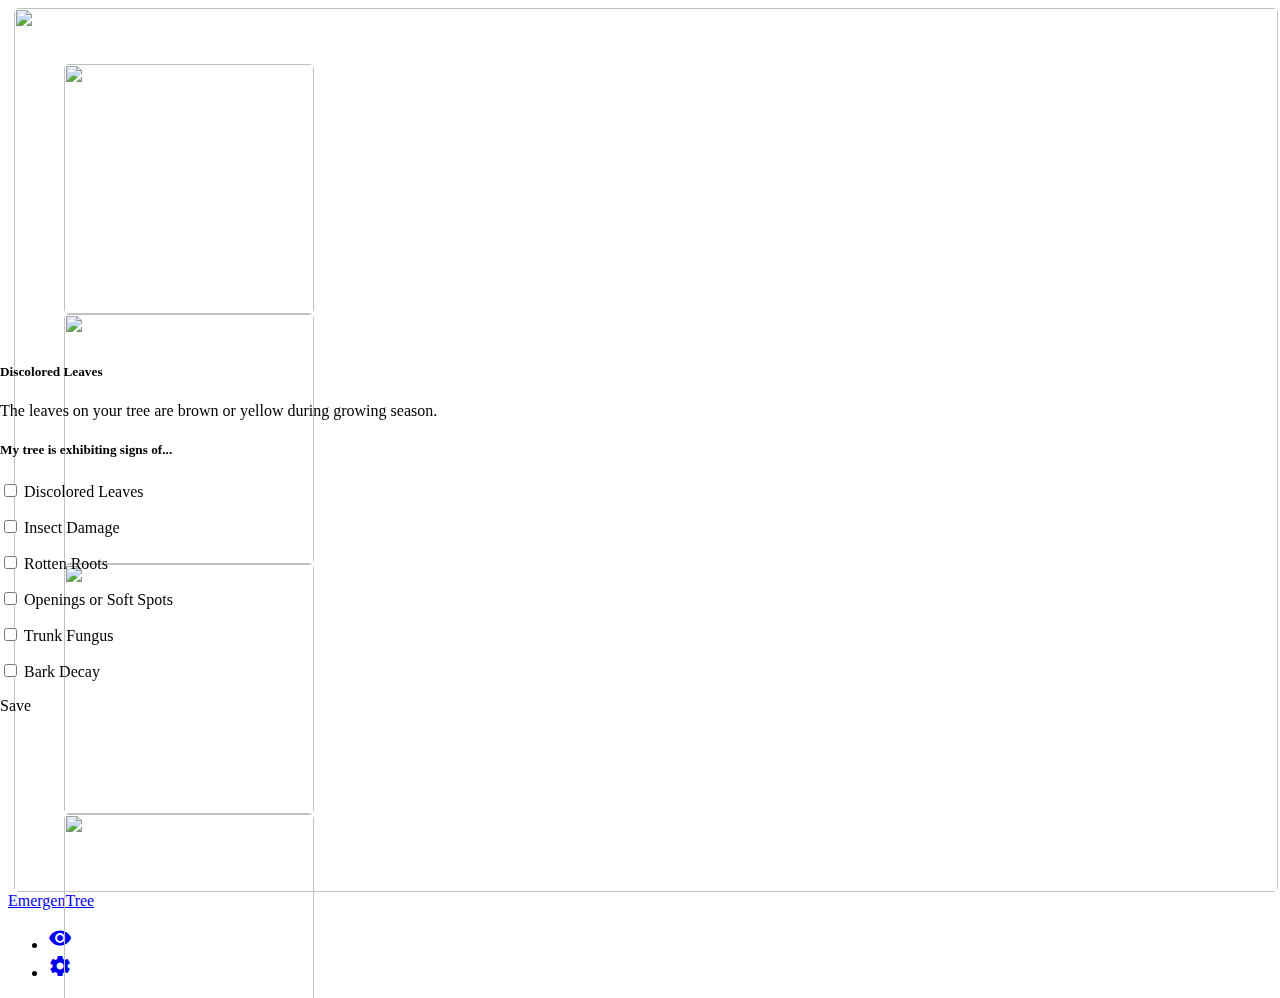
==== homepi/frontend/server/templates/report.html @ 35000a53 "Added report page" ====
<style>
img {
	height: 250px;
	border-radius: 5px;
}

.main-carousel {
	margin: auto;
  width: 90%;
  height: 250px;
}

.carousel-cell {
	margin-right: 10px;
}

.material-placeholder {
	z-index: 99;
}

.flickity-prev-next-button {
  width: 100px;
  height: 100px;
  background: transparent;
}
.flickity-prev-next-button:hover {
  background: transparent;
}
/* arrow color */
.flickity-prev-next-button .arrow {
  fill: white;
}
.flickity-prev-next-button.no-svg {
  color: white;
}
/* hide disabled button */
.flickity-prev-next-button:disabled {
  display: none;
}

</style>
<html>
	<head>
		<title>EmergenTree</title>
		<!--Import Google Icon Font-->
		<link href="http://fonts.googleapis.com/icon?family=Material+Icons" rel="stylesheet">

		<!--Import materialize.css-->
		<link type="text/css" rel="stylesheet" href="/static/css/materialize.min.css"  media="screen,projection"/>

		<!--Let browser know website is optimized for mobile-->
		<meta name="viewport" content="width=device-width, initial-scale=1.0"/>

		<link type="text/css" rel="stylesheet" href="/static/css/index.css"  media="screen,projection"/>
		<link type="text/css" rel="stylesheet" href="/static/css/image-picker.css"  media="screen,projection"/>
		<link rel="stylesheet" href="/static/css/flickity.css" media="screen">
	</head>

	<body class="light-blue lighten-5">
		<!--Import jQuery before materialize.js-->
		<script src="https://code.jquery.com/jquery-3.1.1.min.js"></script>
		<script type="text/javascript" src="/static/js/materialize.min.js"></script>
		<script type="text/javascript" src="/static/js/image-picker.js"></script>
		<script type="text/javascript" src="/static/js/flickity.pkgd.min.js"></script>
		
		<nav>
			<div class="nav-wrapper blue lighten-2">
				<img src="/static/images/logo.png" style="margin-left: 0.5%; height: 100%"></img>
				<a href="/" class="brand-logo">EmergenTree</a>
				<ul id="nav-mobile" class="right hide-on-med-and-down">
					<!--<li><input id="input_test" placeholder="Example..."></input></li>-->
					<li class="active"><a href="/report"><i class="material-icons">visibility</i></a></li>
					<li><a href="#!"><i class="material-icons">settings</i></a></li>
				</ul>
			</div>
		</nav>
        <div class="row" style="position: fixed; top: 64; right: 0; bottom: 0; left: 0;">
			<div class="col s12" style="height: 100%">
				<div class="card-panel center-align" style="height: 100%">
				<div class="col s7">
				<div class="main-carousel">
					<div class="carousel-cell"><img src="/static/images/leaves.jpg"></img></div>
					<div class="carousel-cell"><img src="/static/images/bark.jpg"></img></div>
					<div class="carousel-cell"><img src="/static/images/slimy_roots.jpg"></img></div>
					<div class="carousel-cell"><img src="/static/images/open_wounds.jpg"></img></div>
					<div class="carousel-cell"><img src="/static/images/fungus.png"></img></div>
					<div class="carousel-cell"><img src="/static/images/bark_cracks.png"></img></div>
				</div>
				<h5 id="title" style="margin-top: 50px;">Discolored Leaves</h5>
				<p id="caption" >The leaves on your tree are brown or yellow during growing season.</p>
				</div>
				<div class="input-field col s5 left-align" style="z-index: 0;">
				<h5>My tree is exhibiting signs of...</h5>
				<form action="#">
				    <p>
				      <input type="checkbox" id="check1" />
				      <label for="check1">Discolored Leaves</label>
				    </p>
				    <p>
				    	
				     <input type="checkbox" id="check2" />
				      <label for="check2">Insect Damage</label>

				    </p>
				    <p>
				      <input type="checkbox" id="check3" />
				      <label for="check3">Rotten Roots</label>
				    </p>
				    <p>
				     <input type="checkbox" id="check4" />
				      <label for="check4">Openings or Soft Spots</label>
				    </p>
				    <p>
				      <input type="checkbox" id="check5" />
				      <label for="check5">Trunk Fungus</label>
				    </p>
				    <p>
				      <input type="checkbox" id="check6" />
				      <label for="check6">Bark Decay</label>
				    </p>
				    <a id="save_form" class="waves-effect waves-light btn" style="margin-top: 20px;">Save</a>
				  </form>


  </div>
				</div>
			</div>

		</div>
	</body>
</html>

<script>
$(document).ready(function(e) {
	$('select').material_select();
	var $gallery = $('.main-carousel').flickity({
	  cellAlign: 'left',
	  contain: true,
	  resize: false,
	  setGallerySize: false,
	  cellAlign: "center",
	  contain: false,
	  cellSelector: '.carousel-cell'
	});

	var flkty = $gallery.data('flickity');
	var titleArray = ["Discolored Leaves","Insect Damage","Rotten Roots","Openings or Soft Spots","Trunk Fungus","Bark Decay"];
	var messageArray = ["The leaves on your tree are brown or yellow during growing season.","Your tree bark has rows of holes from wood-boring insects.","The roots of your tree look or feel slimy.","Your tree has an open wound or soft spot at its base.","Your tree has fungus growing on its trunk.","Your tree has large cracks in its bark."];

	$('.main-carousel').on( 'select.flickity', function() {
		$("#title").text(titleArray[flkty.selectedIndex]);
  		$("#caption").text(messageArray[flkty.selectedIndex]);
	});

	$('#save_form').on( 'click', function() {
  		var checkedArray = [];
  		var tree_url = "http://127.0.0.1:5000/tree_data?";
  		for(var i = 1; i <= 6; i++)
  		{

  			if(document.getElementById("check" + i.toString()).checked)
  				checkedArray[i-1] = "1";
  			else
  				checkedArray[i-1] = "0";

  		}
  		tree_url += "leaves=" + checkedArray[0] + "&";
  		tree_url += "bark=" + checkedArray[1] + "&";
  		tree_url += "slimy_roots=" + checkedArray[2] + "&";
  		tree_url += "open_wounds=" + checkedArray[3] + "&";
  		tree_url += "fungus=" + checkedArray[4] + "&";
  		tree_url += "bark_cracks=" + checkedArray[5];

  		$.ajax({
		    type: 'POST',
		    url: tree_url,
		    success: function(msg){
		        console.log(checkedArray);
		    }
		});

		Materialize.toast('Saved!', 3000);
	});


});
</script>
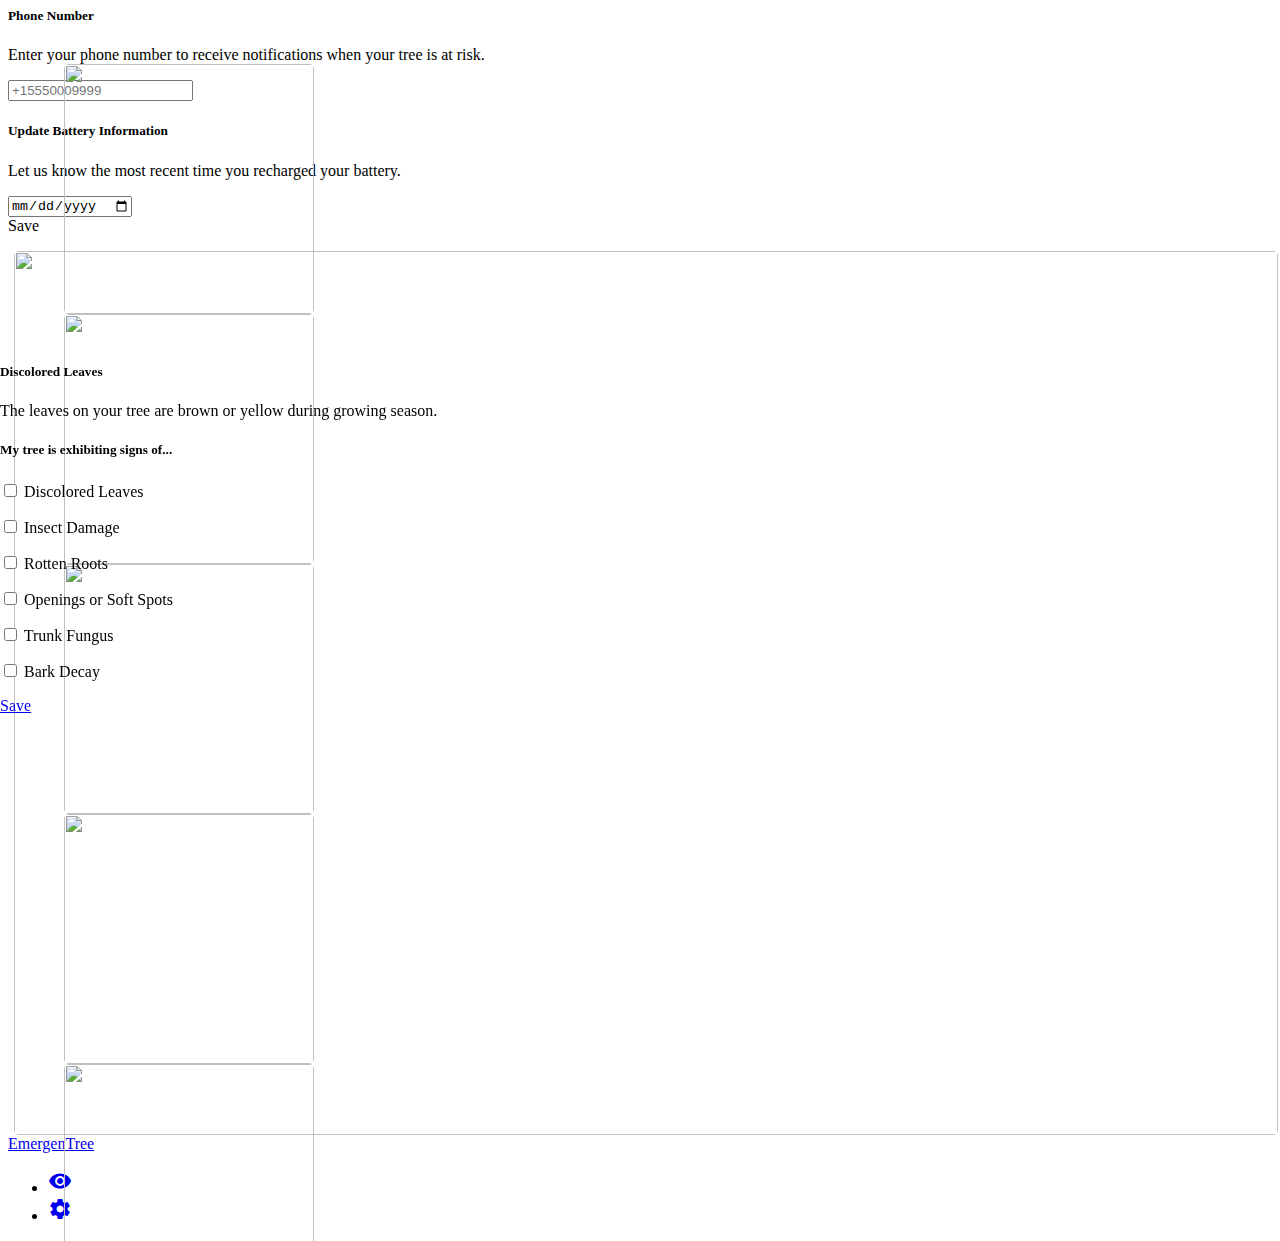
==== commit 7890d48b: "Update values based on files, added settings" ====
--- a/homepi/frontend/server/templates/report.html
+++ b/homepi/frontend/server/templates/report.html
@@ -53,7 +53,6 @@
 		<meta name="viewport" content="width=device-width, initial-scale=1.0"/>
 
 		<link type="text/css" rel="stylesheet" href="/static/css/index.css"  media="screen,projection"/>
-		<link type="text/css" rel="stylesheet" href="/static/css/image-picker.css"  media="screen,projection"/>
 		<link rel="stylesheet" href="/static/css/flickity.css" media="screen">
 	</head>
 
@@ -61,9 +60,25 @@
 		<!--Import jQuery before materialize.js-->
 		<script src="https://code.jquery.com/jquery-3.1.1.min.js"></script>
 		<script type="text/javascript" src="/static/js/materialize.min.js"></script>
-		<script type="text/javascript" src="/static/js/image-picker.js"></script>
 		<script type="text/javascript" src="/static/js/flickity.pkgd.min.js"></script>
-		
+	<div id="modal1" class="modal modal-fixed-footer">
+    <div class="modal-content">
+      <form>
+    <h5>Phone Number</h5>
+    <p>Enter your phone number to receive notifications when your tree is at risk.</p>
+    <div class="input-field col s6">
+      <input placeholder="+15550009999" id="phone" type="text">
+    </div>
+
+    <h5>Update Battery Information</h5>
+    <p>Let us know the most recent time you recharged your battery.</p>
+     <div class="input-field col s6">
+      <input id="battery_date" type="date" class="datepicker">
+    </div>
+    <a id="save_form" class="modal-action modal-close  waves-effect waves-light btn" style="margin-top: 10px;">Save</a>
+    </form>
+    </div>
+  </div>
 		<nav>
 			<div class="nav-wrapper blue lighten-2">
 				<img src="/static/images/logo.png" style="margin-left: 0.5%; height: 100%"></img>
@@ -71,7 +86,7 @@
 				<ul id="nav-mobile" class="right hide-on-med-and-down">
 					<!--<li><input id="input_test" placeholder="Example..."></input></li>-->
 					<li class="active"><a href="/report"><i class="material-icons">visibility</i></a></li>
-					<li><a href="#!"><i class="material-icons">settings</i></a></li>
+					<li><a class="modal-trigger" href="#modal1" ><i class="material-icons">settings</i></a></li>
 				</ul>
 			</div>
 		</nav>
@@ -94,32 +109,32 @@
 				<h5>My tree is exhibiting signs of...</h5>
 				<form action="#">
 				    <p>
-				      <input type="checkbox" id="check1" />
+				      <input type="checkbox" id="check1"/>
 				      <label for="check1">Discolored Leaves</label>
 				    </p>
 				    <p>
 				    	
-				     <input type="checkbox" id="check2" />
+				     <input type="checkbox" id="check2"/>
 				      <label for="check2">Insect Damage</label>
 
 				    </p>
 				    <p>
-				      <input type="checkbox" id="check3" />
+				      <input type="checkbox" id="check3"/>
 				      <label for="check3">Rotten Roots</label>
 				    </p>
 				    <p>
-				     <input type="checkbox" id="check4" />
+				     <input type="checkbox" id="check4"/>
 				      <label for="check4">Openings or Soft Spots</label>
 				    </p>
 				    <p>
-				      <input type="checkbox" id="check5" />
+				      <input type="checkbox" id="check5"/>
 				      <label for="check5">Trunk Fungus</label>
 				    </p>
 				    <p>
-				      <input type="checkbox" id="check6" />
+				      <input type="checkbox" id="check6"/>
 				      <label for="check6">Bark Decay</label>
 				    </p>
-				    <a id="save_form" class="waves-effect waves-light btn" style="margin-top: 20px;">Save</a>
+				    <a id="save_form" class="waves-effect waves-light btn" style="margin-top: 20px;" href="/">Save</a>
 				  </form>
 
 
@@ -133,6 +148,7 @@
 
 <script>
 $(document).ready(function(e) {
+	update();
 	$('select').material_select();
 	var $gallery = $('.main-carousel').flickity({
 	  cellAlign: 'left',
@@ -143,6 +159,9 @@
 	  contain: false,
 	  cellSelector: '.carousel-cell'
 	});
+	$('.modal').modal();
+	$('.datepicker').pickadate();
+
 
 	var flkty = $gallery.data('flickity');
 	var titleArray = ["Discolored Leaves","Insect Damage","Rotten Roots","Openings or Soft Spots","Trunk Fungus","Bark Decay"];
@@ -179,10 +198,30 @@
 		        console.log(checkedArray);
 		    }
 		});
-
-		Materialize.toast('Saved!', 3000);
 	});
 
 
 });
+
+function update()
+{
+    $.ajax({
+	type: "GET",
+	url: "http://127.0.0.1:5000/get_tree_data",
+	cache: false,
+	data: { get_param: 'value' }, 
+	dataType: 'json',
+	success: function (data) {
+		var checkedArray = [data.leaves, data.bark, data.slimy_roots, data.open_wounds, data.fungus, data.bark_cracks];
+
+		for(var i = 1; i <= 6; i++)
+  		{
+  			var curr_el_id = "#" + "check" + i.toString();
+  			if(checkedArray[i-1] == "1")
+  				$(curr_el_id).attr("checked","checked");
+  		}
+	}
+	}); 
+}
+
 </script>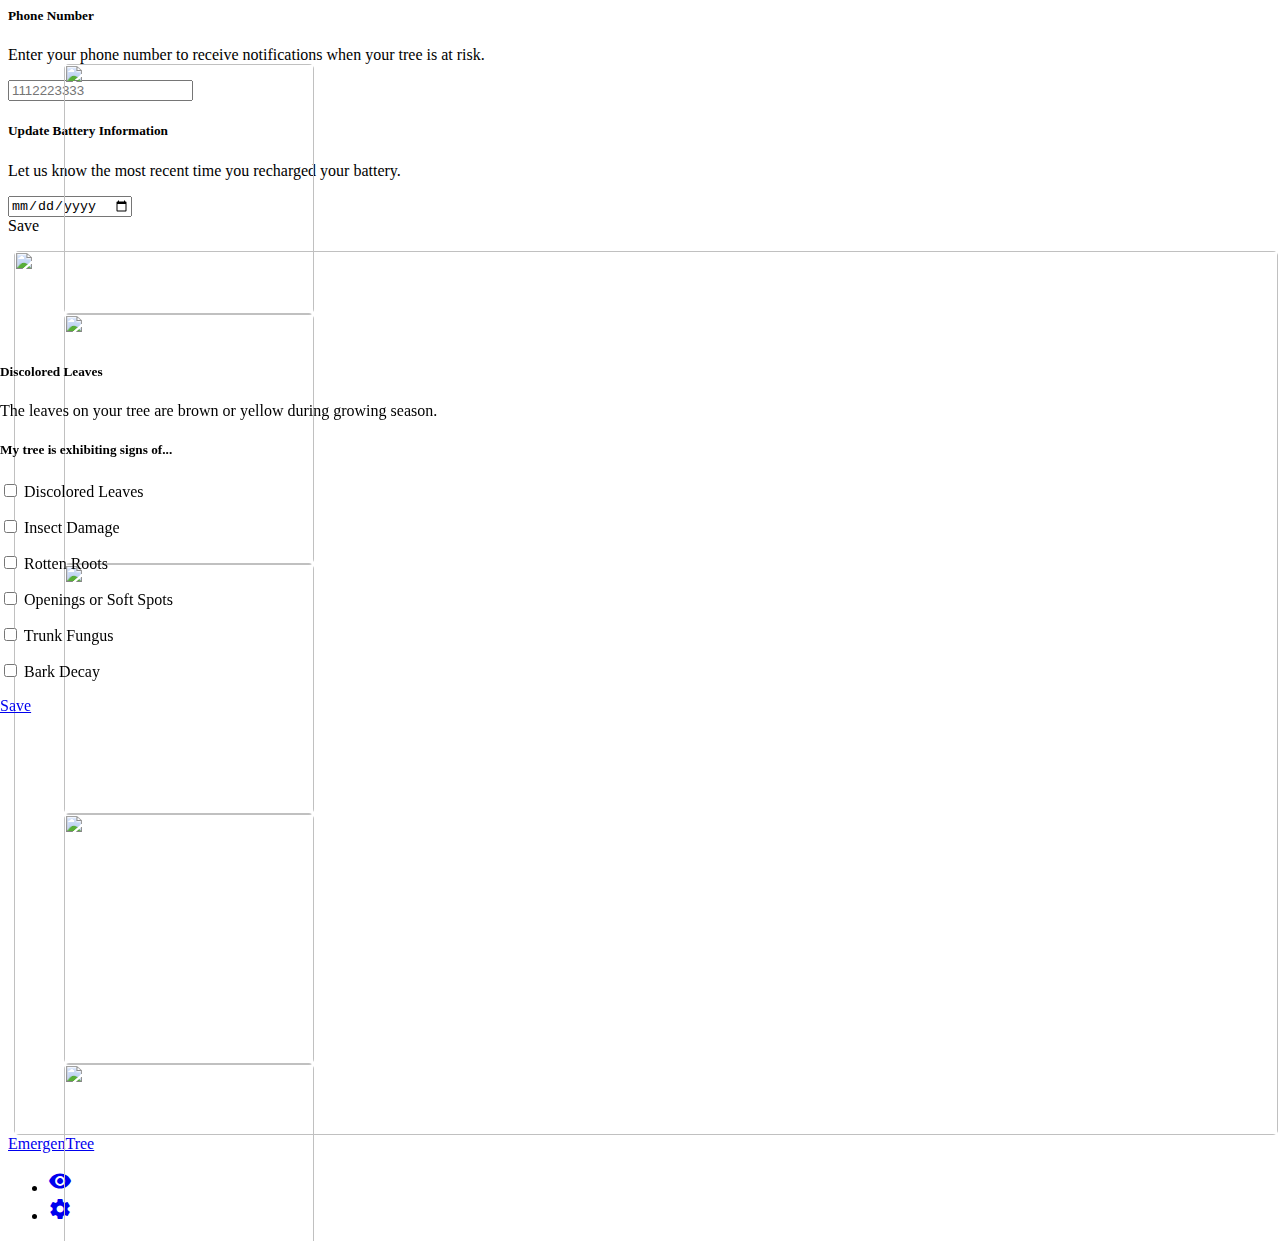
==== commit 5be09158: "Added functionality to settings" ====
--- a/homepi/frontend/server/templates/report.html
+++ b/homepi/frontend/server/templates/report.html
@@ -67,7 +67,7 @@
     <h5>Phone Number</h5>
     <p>Enter your phone number to receive notifications when your tree is at risk.</p>
     <div class="input-field col s6">
-      <input placeholder="+15550009999" id="phone" type="text">
+      <input placeholder="1112223333" id="phone" type="text">
     </div>
 
     <h5>Update Battery Information</h5>
@@ -75,7 +75,7 @@
      <div class="input-field col s6">
       <input id="battery_date" type="date" class="datepicker">
     </div>
-    <a id="save_form" class="modal-action modal-close  waves-effect waves-light btn" style="margin-top: 10px;">Save</a>
+    <a id="save_settings" class="modal-action modal-close  waves-effect waves-light btn" style="margin-top: 10px;">Save</a>
     </form>
     </div>
   </div>
@@ -148,7 +148,6 @@
 
 <script>
 $(document).ready(function(e) {
-	update();
 	$('select').material_select();
 	var $gallery = $('.main-carousel').flickity({
 	  cellAlign: 'left',
@@ -200,10 +199,31 @@
 		});
 	});
 
-
+	var $datepicker = $('.datepicker').pickadate();
+
+    update_forms($datepicker);
+
+    $("#save_settings").on('click', function() {
+    	var picker = $datepicker.pickadate('picker');
+    	var phone = $("#phone").val();
+    	var date = picker.get('select', 'yyyy-mm-dd');
+  		var settings_url = "http://127.0.0.1:5000/settings?";
+
+  		settings_url += "phone=" + phone + "&";
+  		settings_url += "date=" + date;
+
+  		$.ajax({
+		    type: 'POST',
+		    url: settings_url,
+		    success: function(msg){
+		        console.log(settings_url);
+		    }
+		});
+
+    });
 });
 
-function update()
+function update_forms(obj)
 {
     $.ajax({
 	type: "GET",
@@ -222,6 +242,22 @@
   		}
 	}
 	}); 
+
+	$.ajax({
+	type: "GET",
+	url: "http://127.0.0.1:5000/get_settings",
+	cache: false,
+	data: { get_param: 'value' }, 
+	dataType: 'json',
+	success: function (data) {
+		var phone = data.phone;
+    	var date = data.date;
+    	var picker = obj.pickadate('picker');
+
+    	$("#phone").val(phone);
+		picker.set('select', date, { format: 'yyyy-mm-dd' })
+	}
+	});
 }
 
 </script>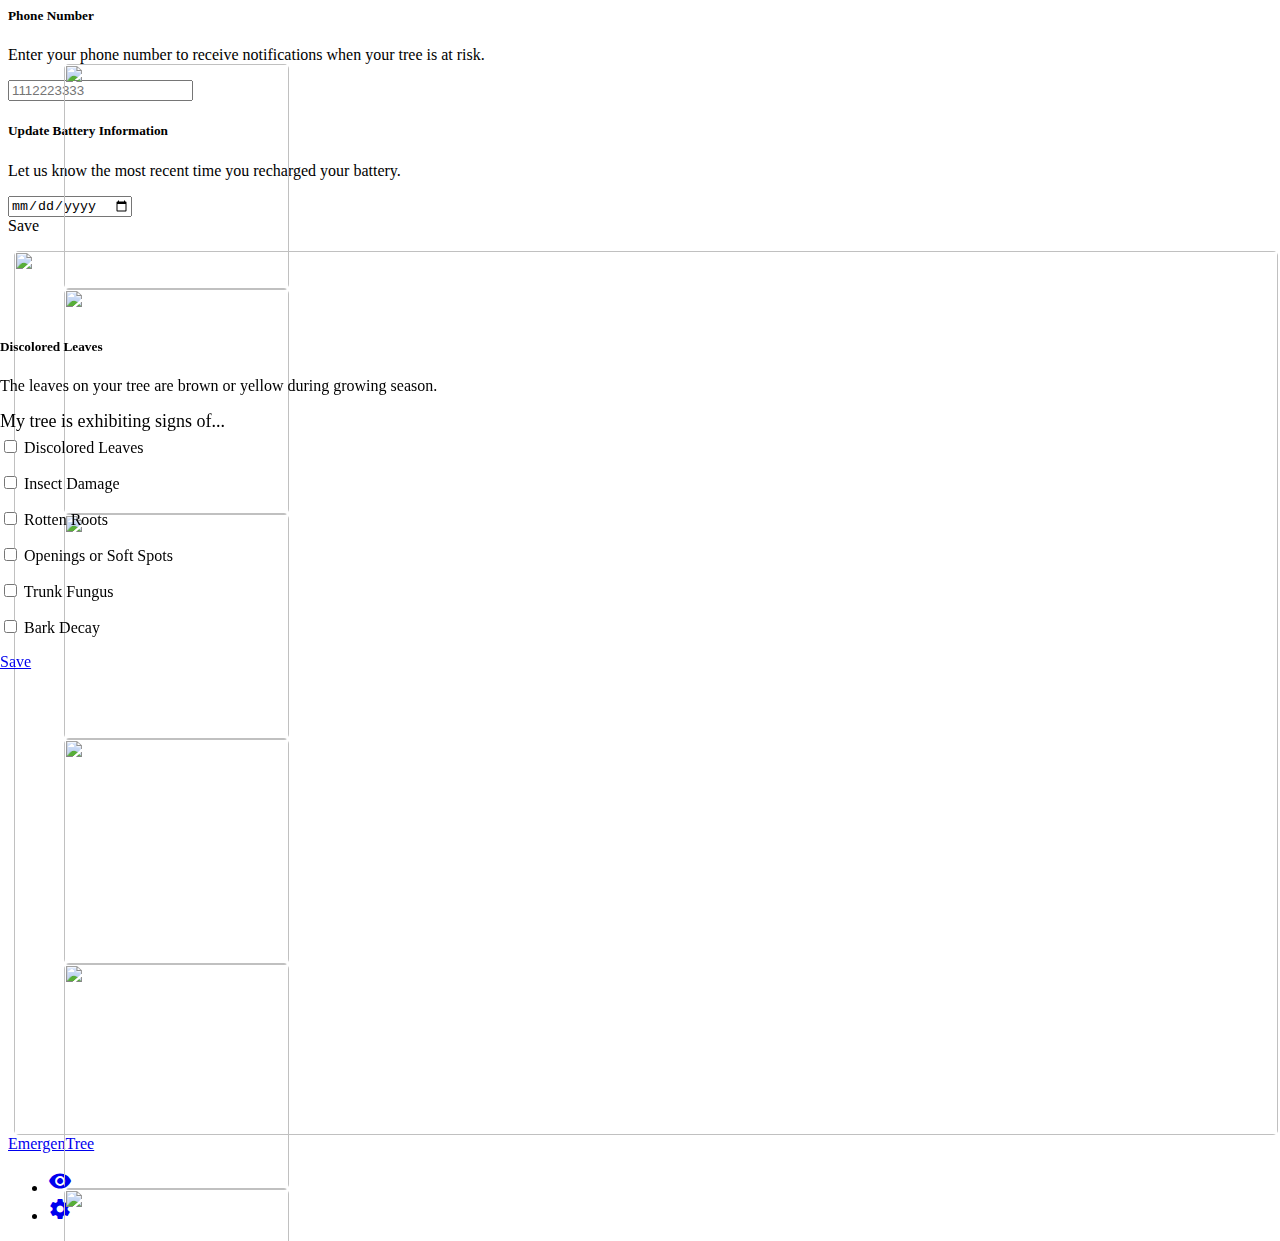
==== commit aa755a27: "Fixed reporting sizing and date picker style" ====
--- a/homepi/frontend/server/templates/report.html
+++ b/homepi/frontend/server/templates/report.html
@@ -1,14 +1,14 @@
 
 <style>
 img {
-	height: 250px;
+	height: 225px;
 	border-radius: 5px;
 }
 
 .main-carousel {
 	margin: auto;
   width: 90%;
-  height: 250px;
+  height: 225px;
 }
 
 .carousel-cell {
@@ -47,7 +47,7 @@
 		<link href="http://fonts.googleapis.com/icon?family=Material+Icons" rel="stylesheet">
 
 		<!--Import materialize.css-->
-		<link type="text/css" rel="stylesheet" href="/static/css/materialize.min.css"  media="screen,projection"/>
+		<link type="text/css" rel="stylesheet" href="/static/css/materialize.css"  media="screen,projection"/>
 
 		<!--Let browser know website is optimized for mobile-->
 		<meta name="viewport" content="width=device-width, initial-scale=1.0"/>
@@ -106,9 +106,9 @@
 				<p id="caption" >The leaves on your tree are brown or yellow during growing season.</p>
 				</div>
 				<div class="input-field col s5 left-align" style="z-index: 0;">
-				<h5>My tree is exhibiting signs of...</h5>
+				<div style="font-size: 18px;">My tree is exhibiting signs of...</div>
 				<form action="#">
-				    <p>
+				    <p style="margin-top: 5px;">
 				      <input type="checkbox" id="check1"/>
 				      <label for="check1">Discolored Leaves</label>
 				    </p>
@@ -221,6 +221,11 @@
 		});
 
     });
+
+    $datepicker.pickadate('picker').on("set", function() {
+    	var picker = $datepicker.pickadate('picker');
+    	picker.close();
+    });
 });
 
 function update_forms(obj)
